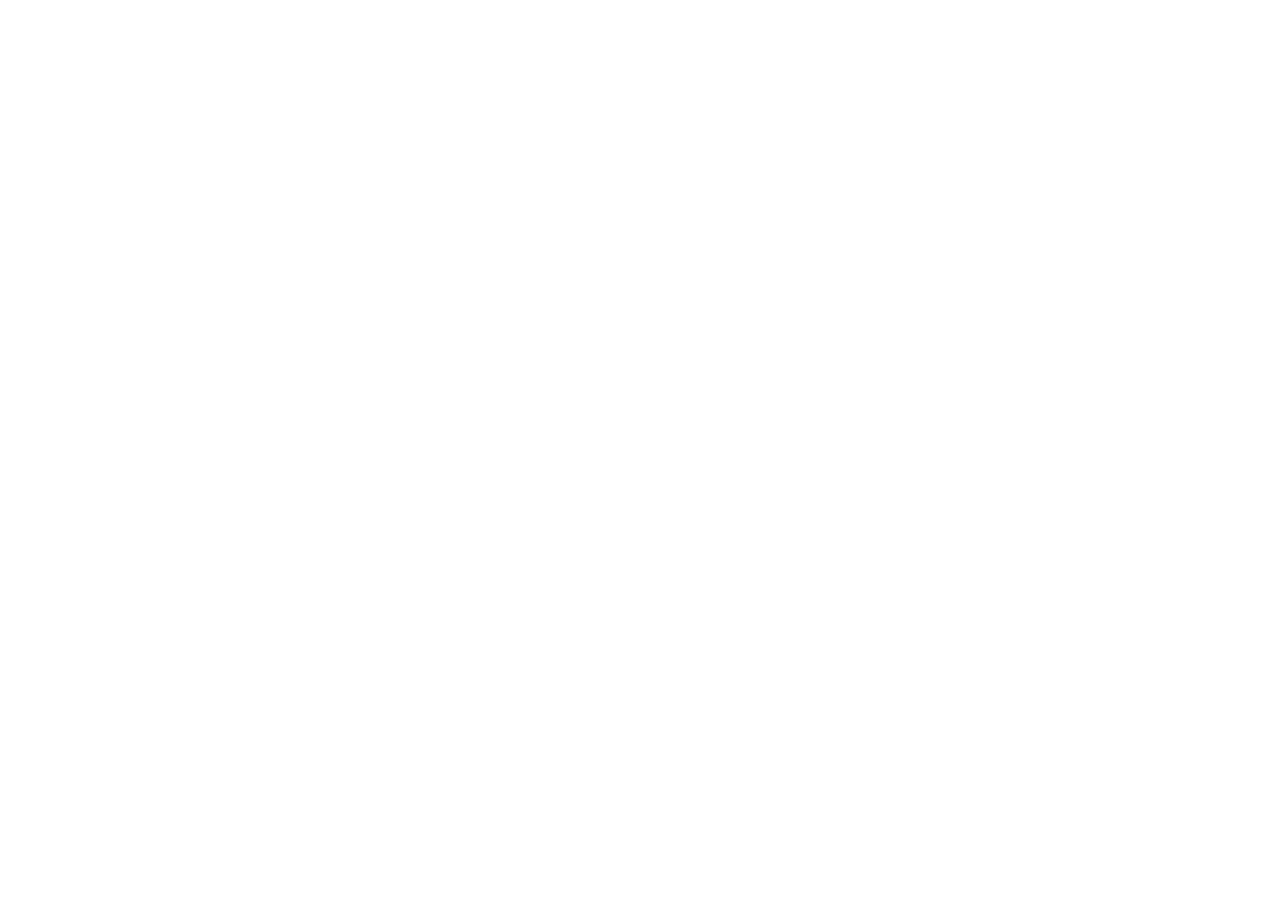
==== index.html @ 6efa47d9 "initial commit" ====
<!DOCTYPE html>

<html lang="en">
<head>
	<title>Halloween Store</title>
	<meta charset="utf-8" />
	<meta name= "author" content="Daniel V"/>
	<Link rel="shorcut icon" href="\images\pumpkin.gif"/>
	<link rel="stylesheet" href="/styles/normalize.css">
	<link real="stylesheet" href="/styles/main.css"/>
</head>

<body>
	
	
</body>
</html>
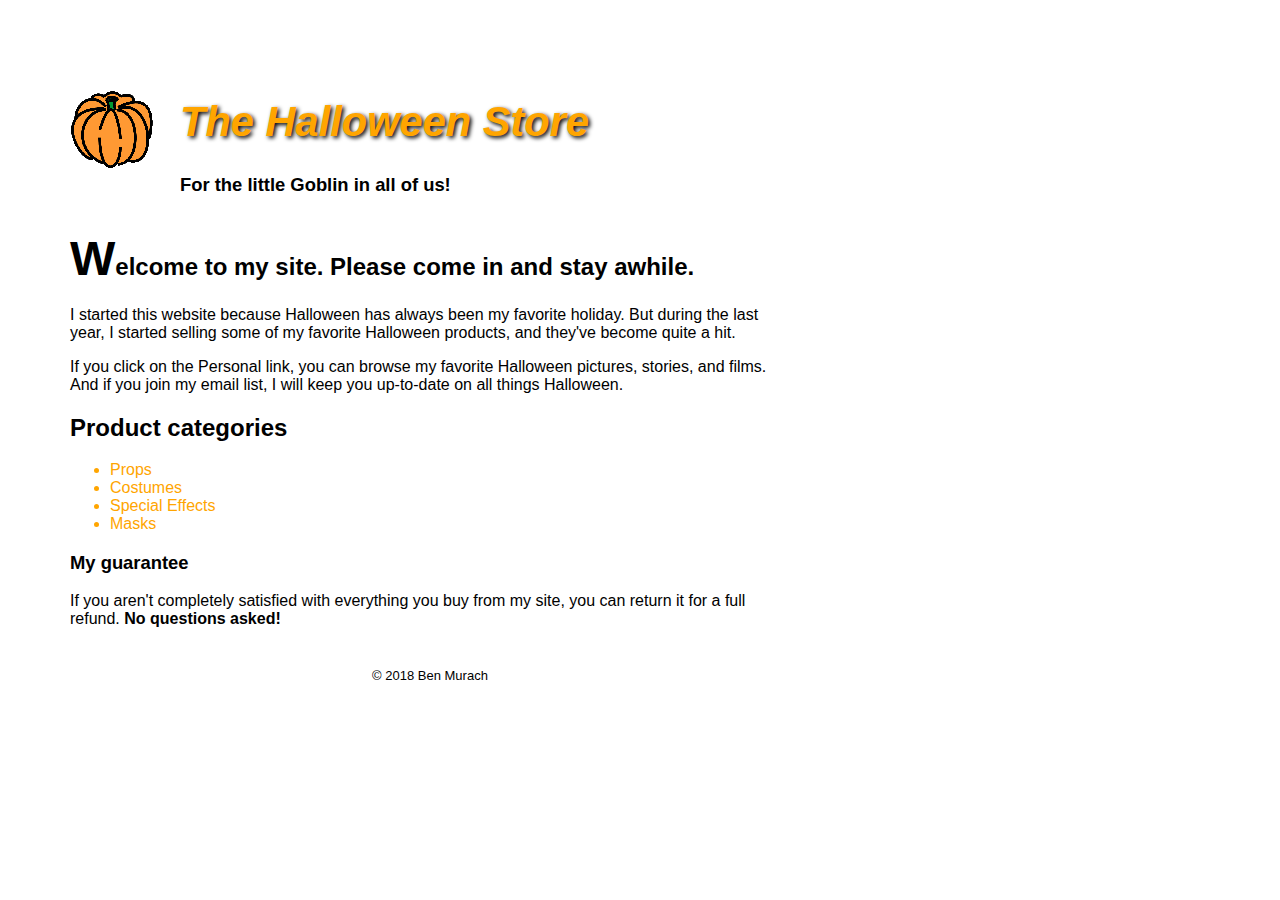
==== commit 0af88b1d: "Initial commit" ====
--- a/index.html
+++ b/index.html
@@ -5,13 +5,41 @@
 	<title>Halloween Store</title>
 	<meta charset="utf-8" />
 	<meta name= "author" content="Daniel V"/>
-	<Link rel="shorcut icon" href="\images\pumpkin.gif"/>
+	<Link rel="shorcut icon" href="../images/pumpkin.gif"/>
 	<link rel="stylesheet" href="/styles/normalize.css">
-	<link real="stylesheet" href="/styles/main.css"/>
+	<link rel="stylesheet" href="/styles/main.css">	
 </head>
+<div class="border1">
+<body>
+	<img src="\images\pumpkin.gif"/>
+	<h1>The Halloween Store</h1>
 
-<body>
-	
-	
+<h3>For the little Goblin in all of us!</h3>
+
+
+<h2 class="head1"> Welcome to my site. Please come in and stay awhile.</h2>
+
+	<p>I started this website because Halloween has always been my favorite holiday. But during the last year, I started selling some of my favorite Halloween products, and they've become quite a hit.</p>
+	<p>If you click on the Personal link, you can browse my favorite Halloween pictures, stories, and films. And if you join my email list, I will keep you up-to-date on all things Halloween.</p>
+
+<h2>Product categories</h2>
+<ul>
+	<li><colgroup<a href="/products/Props.html">Props</a> </li>
+	<li><colgroup<a href="/products/Costumes.html">Costumes</a></li>
+	<li> <colgroup<a href="/products/Special.html">Special Effects</a></li>
+	<li><colgroup<a href="/products/Masks.html">Masks</a> </li>
+</ul>
+<h3>My guarantee</h3>
+
+<p>If you aren't completely satisfied with everything you buy from my site, you can return it for a full refund.<strong> No questions asked!</strong></p>					
+
 </body>
+<footer>
+
+	<p>&copy; 2018 Ben Murach</p>
+
+</footer>
+</div>
+
+
 </html>--- a/styles/main.css
+++ b/styles/main.css
@@ -0,0 +1,62 @@
+body{
+    font-family: sans-serif;
+    
+}
+
+img{
+
+    float:left;
+    margin-right:25px ;
+    margin-bottom:25px;
+    
+    margin-top: 20px;
+
+
+}
+h1{
+    color: orange;
+    text-shadow: 2px 2px 4px black;
+    font-size: 260%;
+    font-style: italic;
+    
+}
+footer{
+    text-align: center;
+    font-size: small; 
+    margin-top: 40px;  
+}
+.head1::first-letter{
+    font-size: 200%;
+
+
+}
+.head1{
+    margin-top:35px ;
+}
+h3{
+    font-size: 115%;
+}
+.border1{
+    border: 3px solid rgb(255, 255, 255) ;
+    margin: 60px; 
+    width: 720px;
+    padding: 7px;
+
+}
+ul :hover{
+
+    color: green;
+}
+li:hover{
+
+    color: orange;
+}
+
+
+
+    
+
+li{
+
+    color: orange;
+}